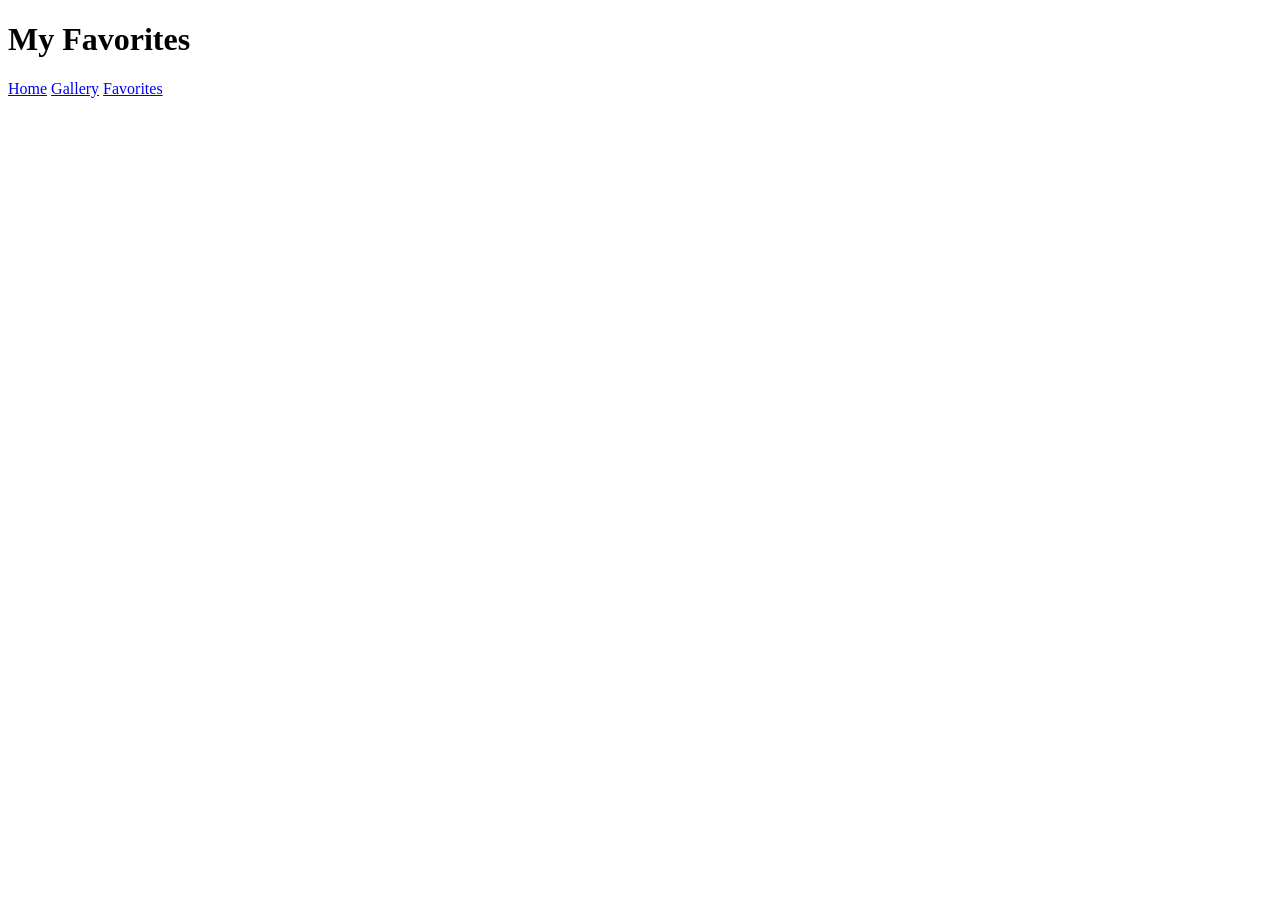
==== cart.html @ 61ad0365 "Create basic page dasplay product" ====
<!doctype html>
<html lang="en">
  <head>
    <meta charset="UTF-8" />
    <meta name="viewport" content="width=device-width, initial-scale=1.0" />
    <title>My Favorites - The Street Museum</title>
    <link rel="stylesheet" href="css/main.css" />
  </head>
  <body>
    <header>
      <h1>My Favorites</h1>
      <nav>
        <a href="index.html">Home</a>
        <a href="products.html">Gallery</a>
        <a href="cart.html">Favorites</a>
      </nav>
    </header>

    <main>
      <div id="favorites-container" class="product-grid"></div>
    </main>

    <script src="js/cart.js"></script>
  </body>
</html>
---- css/main.css ----
img {
  width: 150px;
  height: auto;
  display: block;
}

.product-grid {
  display: grid;
  gap: 20px;
  padding: 20px;
}

.product-card img {
  width: 90%;
  height: 350px;
  object-fit: cover;
  object-position: center;
  border-radius: 4px;
  margin-bottom: 10px;
}

@media (min-width: 320px) {
  .product-grid {
    grid-template-columns: 1fr;
  }
}

@media (min-width: 1024px) {
  .product-grid {
    grid-template-columns: repeat(3, 1fr);
  }
}
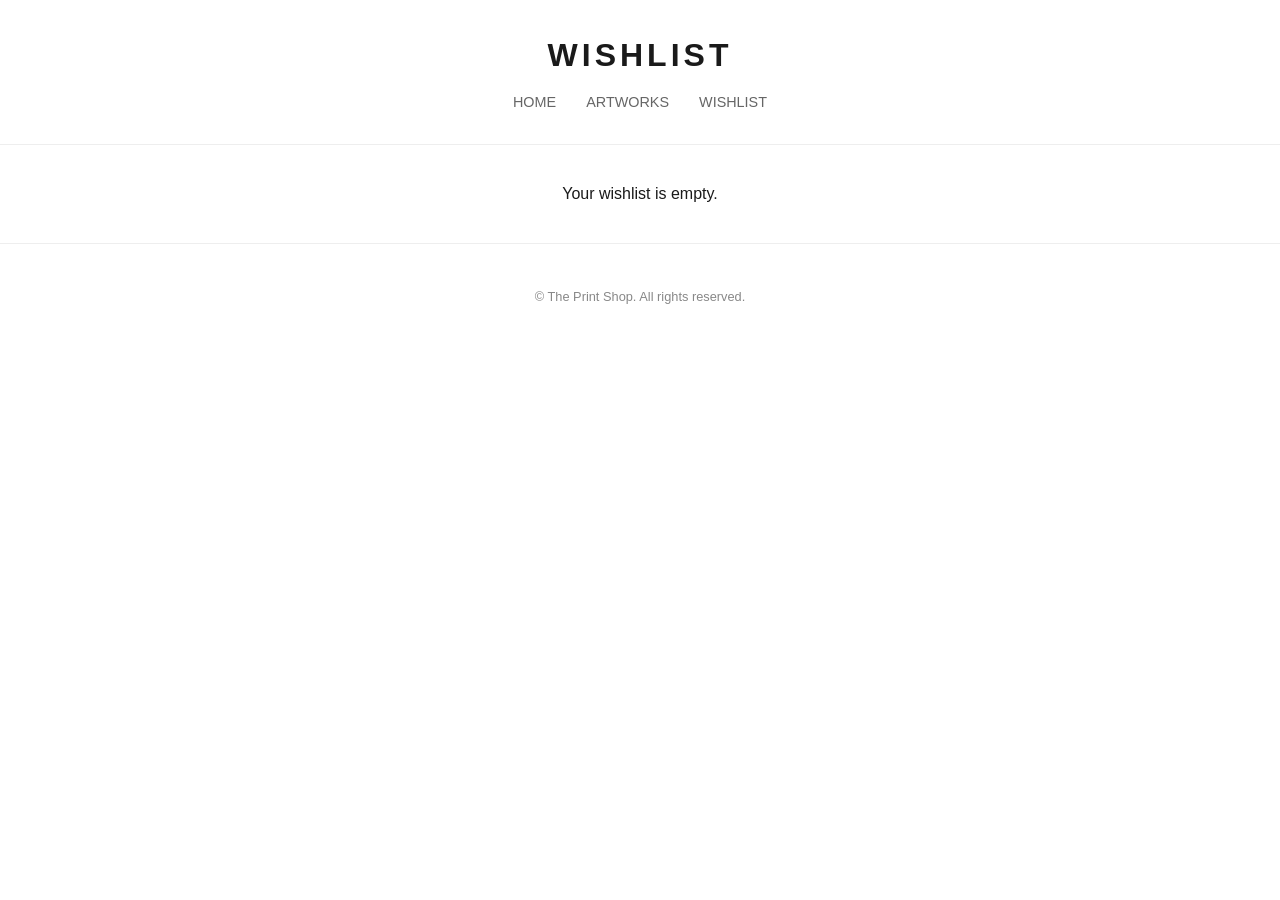
==== commit 3bccc19b: "Add price" ====
--- a/cart.html
+++ b/cart.html
@@ -3,23 +3,26 @@
   <head>
     <meta charset="UTF-8" />
     <meta name="viewport" content="width=device-width, initial-scale=1.0" />
-    <title>My Favorites - The Street Museum</title>
+    <title>Wishlist - The Street Museum</title>
     <link rel="stylesheet" href="css/main.css" />
   </head>
   <body>
     <header>
-      <h1>My Favorites</h1>
+      <h1>Wishlist</h1>
       <nav>
         <a href="index.html">Home</a>
-        <a href="products.html">Gallery</a>
-        <a href="cart.html">Favorites</a>
+        <a href="products.html">Artworks</a>
+        <a href="cart.html">Wishlist</a>
       </nav>
     </header>
 
     <main>
-      <div id="favorites-container" class="product-grid"></div>
+      <div id="wishlist-container" class="product-grid"></div>
     </main>
 
     <script src="js/cart.js"></script>
   </body>
+  <footer>
+    <p>&copy; The Print Shop. All rights reserved.</p>
+  </footer>
 </html>
--- a/css/main.css
+++ b/css/main.css
@@ -1,32 +1,195 @@
-img {
-  width: 150px;
-  height: auto;
-  display: block;
+/* Global styles */
+body {
+  margin: 0;
+  font-family: Arial, sans-serif;
+  color: #1a1a1a;
+  line-height: 1.6;
 }
 
+/*header */
+header {
+  background-color: #fff;
+  padding: 30px 20px;
+  text-align: center;
+  border-bottom: 1px solid #eee;
+  position: sticky;
+  top: 0;
+  z-index: 1000;
+}
+
+header h1 {
+  font-size: 2rem;
+  letter-spacing: 4px;
+  text-transform: uppercase;
+  margin: 0 0 10px 0;
+}
+
+nav {
+  display: flex;
+  justify-content: center;
+  gap: 30px;
+}
+
+nav a {
+  text-decoration: none;
+  color: #666;
+  font-size: 0.9rem;
+  text-transform: uppercase;
+  transition: 0.3s;
+}
+
+nav a:hover,
+nav a.active {
+  color: #000;
+  font-weight: bold;
+}
+
+/* grid layout for product listing */
 .product-grid {
   display: grid;
   gap: 20px;
   padding: 20px;
 }
 
-.product-card img {
-  width: 90%;
-  height: 350px;
-  object-fit: cover;
-  object-position: center;
-  border-radius: 4px;
-  margin-bottom: 10px;
-}
-
-@media (min-width: 320px) {
-  .product-grid {
-    grid-template-columns: 1fr;
-  }
-}
-
+/* 1 column on medium screens */
 @media (min-width: 1024px) {
   .product-grid {
     grid-template-columns: repeat(3, 1fr);
   }
 }
+
+.product-card {
+  position: relative;
+  border-radius: 8px;
+  overflow: hidden;
+}
+
+.product-card img:first-child {
+  width: 100%;
+  height: 350px;
+  object-fit: cover;
+  display: block;
+}
+
+.heart-outline {
+  position: absolute;
+  top: 15px;
+  right: 15px;
+  width: 32px;
+  height: 32px;
+  z-index: 10;
+  cursor: pointer;
+  object-fit: contain;
+  background: transparent;
+  transition: transform 0.2s;
+}
+
+.heart-outline:hover {
+  transform: scale(1.1);
+}
+
+.hero {
+  position: relative;
+  height: 70vh;
+  overflow: hidden;
+}
+
+.hero-bg {
+  width: 100%;
+  height: 100%;
+  object-fit: cover;
+  filter: grayscale(100%) brightness(0.6);
+}
+
+.hero-overlay {
+  font-size: 1.3rem;
+  position: absolute;
+  top: 50%;
+  left: 50%;
+  transform: translate(-50%, -50%);
+  text-align: center;
+  color: white;
+}
+
+.enter-btn {
+  display: inline-block;
+  margin-top: 20px;
+  padding: 10px 25px;
+  border: 1px solid white;
+  color: white;
+  text-decoration: none;
+  transition: 0.3s;
+}
+
+.enter-btn:hover {
+  background: white;
+  color: black;
+}
+
+footer {
+  text-align: center;
+  padding: 30px 0;
+  border-top: 1px solid #eee;
+  color: #888;
+  font-size: 0.8rem;
+}
+
+.product-page {
+  display: flex;
+  flex-wrap: wrap;
+  justify-content: center;
+  gap: 40px;
+  padding: 50px;
+  max-width: 1200px;
+  margin: 0 auto;
+}
+
+/* image area */
+.main-img {
+  flex: 1;
+  min-width: 300px;
+  max-width: 600px;
+  height: auto;
+  border-radius: 8px;
+}
+
+/* info area */
+.info {
+  flex: 1;
+  min-width: 300px;
+}
+
+.info h1 {
+  font-size: 2.5rem;
+}
+
+.artist {
+  font-size: 1.5rem;
+  color: gray;
+}
+
+.specs div {
+  margin-bottom: 15px;
+  border-bottom: 1px solid #eee;
+  padding-bottom: 5px;
+}
+
+.specs span {
+  font-weight: bold;
+  margin-right: 15px;
+  color: #555;
+  display: inline-block;
+  width: 100px;
+}
+
+.back {
+  display: inline-block;
+  margin-top: 20px;
+  color: black;
+  font-weight: bold;
+  text-decoration: none;
+}
+
+.back:hover {
+  text-decoration: underline;
+}
